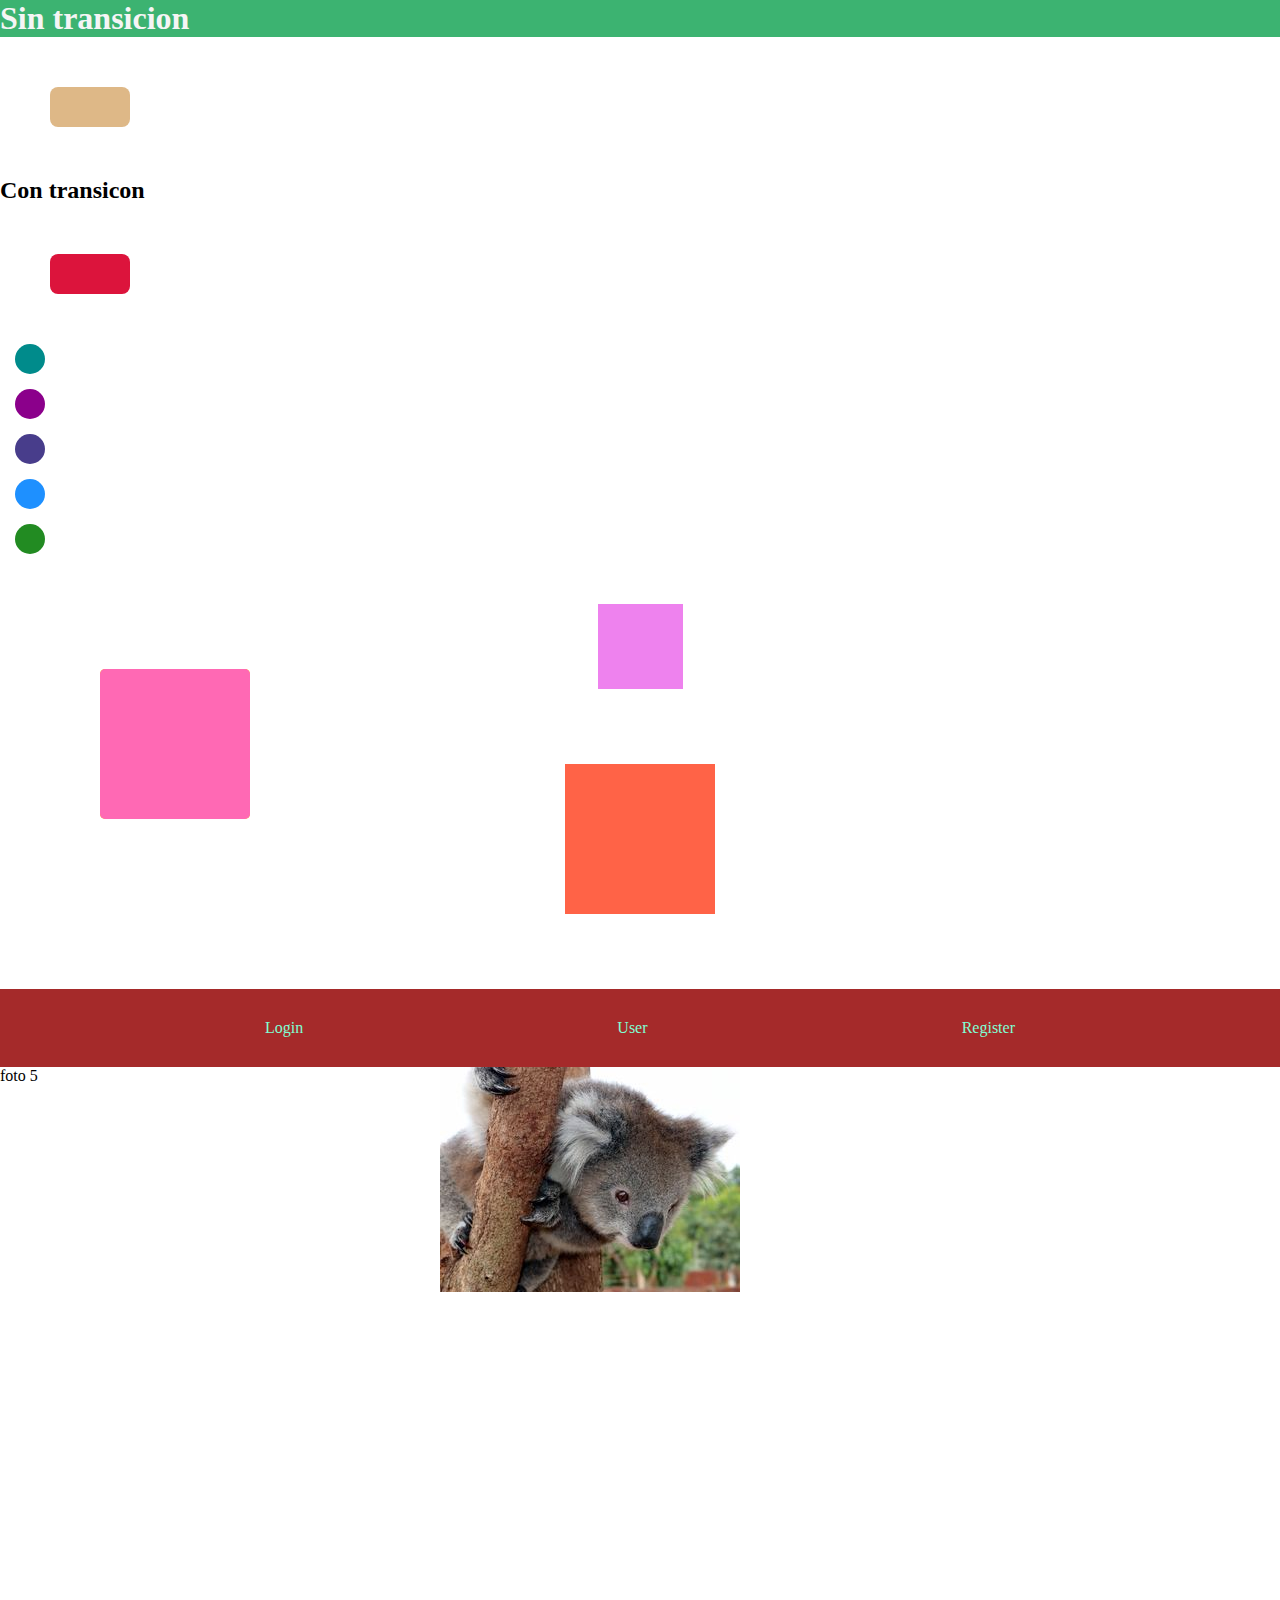
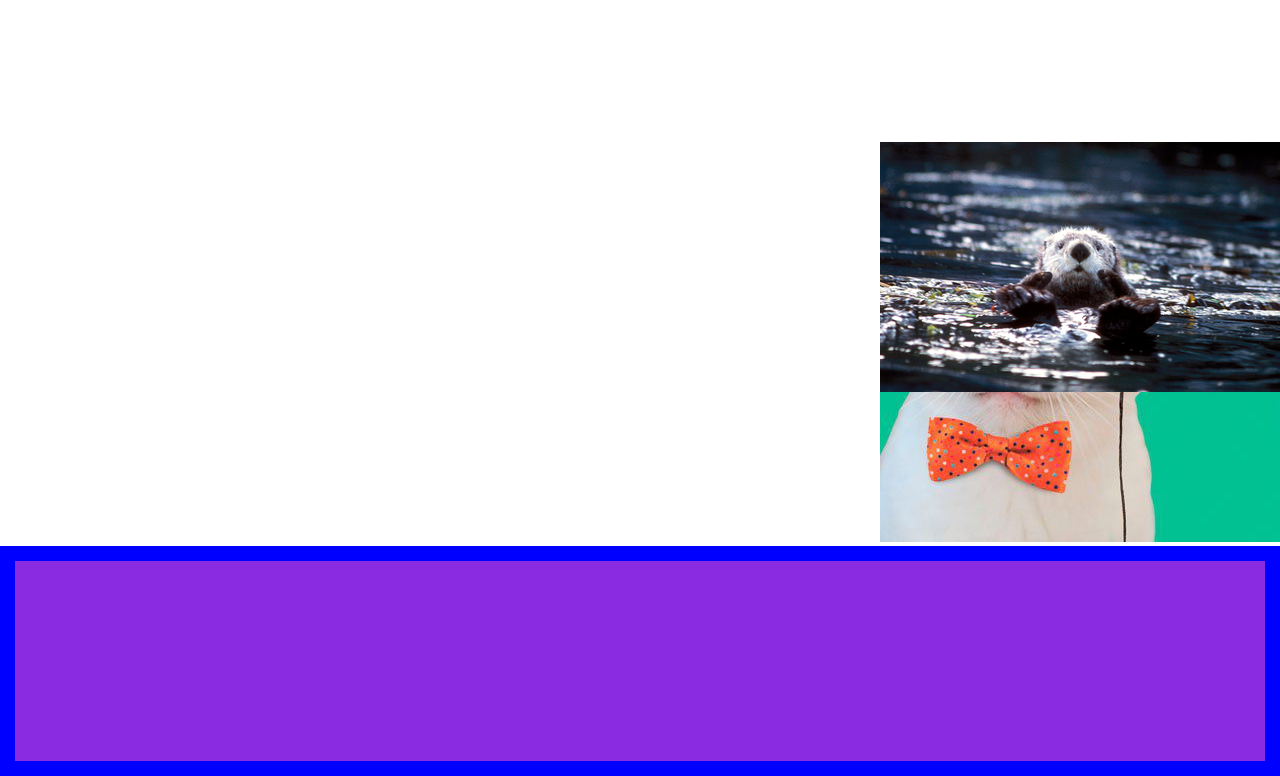
==== index.html @ f2d7583a "first commit" ====
<!DOCTYPE html>
<html lang="en">

<head>
    <meta charset="UTF-8">
    <meta http-equiv="X-UA-Compatible" content="IE=edge">
    <meta name="viewport" content="width=device-width, initial-scale=1.0">
    <link rel="stylesheet" href="./estilos/style.css">
    <title>Document</title>

</head>

<body>

    <section>

        <div>

            <h1>Sin transicion</h1>

            <div class="box box1"></div>

        </div>
        <h2>Con transicon</h2>
        <div class="box box2"></div>
        </div>

        </section>


<section class="container-circle">
<div class="circle1"></div>
<div class="circle2"></div>
<div class="circle3"></div>
<div class="circle4"></div>
<div class="circle5"></div>

</section>

<div class="square1"></div>
<div class="square2" ></div>

<div class="combinado" ></div>

<div class="animaciones" ></div>

        <header class="menuContainer">

            <div class="menu">
                <div>Login</div>
                <div>User</div>
                <div>Register</div>
            </div>



        </header>
        <main>
            <section class="padre">

                <div class="foto1"><img src="./imagenes/perro.jpg" alt=""></div>
                <div class="foto2"><img src="./imagenes/oso2.jpg" alt=""></div>
                <div class="foto3"><img src="./imagenes/gato.jpeg" alt=""></div>

                <div class="foto4"><img src="./imagenes/loutre.png" alt=""></div>
                <div>foto 5</div><img src="./imagenes/koala.jpg" alt="">





                </div>
            </section>







            <footer class="piePagina">

                <section class="footerItem">

                    <div></div>
                    <div></div>
                    <div></div>
                </section>

            </footer>




</body>

</html>
---- estilos/style.css ----
/*Inicio Reseteo*/

* {

    padding: 0;

    margin: 0px;

}

.menuContainer{
    color: aquamarine;
background-color: brown;
padding: 30px;
display: flex;
justify-content: center;
}

.menu{
    width: 750px;
    display: flex;
    justify-content: space-between;
}

.seccionImg{
    display: flex;
    justify-content: flex-start;
}

.imagenes{
    width: 900px;
    display: flex;  
flex-direction: row;
flex-wrap: wrap;
}

.piePagina{
    display: flex;
    justify-content:space-between ;
}

.footerItem{

background-color: blueviolet;
    border: 15px solid blue;
    height: 200px;
flex: 1;
}

.grid{

    
        display: grid;  
            
        grid-template-columns: 300px 100px; 
                           
        grid-template-rows: 40px 100px;

        
            display: grid;  
                grid-template-columns: 2fr 1fr; 
                grid-template-rows: 3fr 1fr; 
          grid-column-gap: 10px;
          grid-row-gap: 15px;
          
            }
            

            .border {
                border: 1px solid black;
                background-color: yellow;
             }
             


             *{
                margin: 0;
                padding: 0;
            }
            
            h1{
                background-color: mediumseagreen;
                color: whitesmoke;
            }
            
            nav{
                background-color: aquamarine;
                height: 10vh;
                display: grid;
            }
            
            
            footer{
                background-color: mediumorchid;
                height: 10vh;
            }
            
            ul li {
                display: inline-block;
            }
            
            
            
            
        body{
            background-image: linear-gradient( to top yellow orange red);
        }
            
            
            
            
            .padre{
                display: grid;
                grid-template-columns: repeat(2, 1fr) ;
                grid-template-rows: repeat(3, 1fr);
                grid-template-areas: 
                "foto1 foto2"
                "foto4 foto5"
                "foto3 foto2"
                ;
            }
            
            .foto1{
                grid-area: nav;
            }
            
            .foto2{
                grid-area: foto2;
            }
            
            .foto3{
                grid-area: foto3;
            }
            
            .foto4{
                grid-area: foto4;
            }
            
            .foto5{
                grid-area: foto5;
            }
            
            .foto6{
                grid-area: foto6;

            }

            .box{
border-radius: 8px;
height: 40px;
width: 80px;            
margin: 50px;
}

.box1{
background-color: burlywood;
}

.box2{
    background-color: crimson;
}

/*transformacion*/

.box:hover{
    transform: scale(4);
}

/*TRANSICION*/
.box2{
transition: all;
transition-duration: 1.5s;

}

.circle1, .circle2, .circle3, .circle4,
.circle5{
    border-radius: 50px;
height: 30px;
width: 30px;
margin: 15px;

}

.circle1{
    background-color: darkcyan;
transition: all 1.5s ease-in;

}

.circle2{
    background-color: darkmagenta;
transition: all 1.5s ease;
}

.circle3{
    background-color: darkslateblue;
transition: all 1.5s ease-in-out;
}

.circle4{
    background-color: dodgerblue;
transition: all 1.5s step-start;
}

.circle5{
    background-color: forestgreen;
transition: all 1.5s step-end;
}

.container-circle:hover .circle1,
.container-circle:hover .circle2,
.container-circle:hover .circle3,
.container-circle:hover .circle4,
.container-circle:hover .circle5 {
transform: translateX(300px);

}

.square1, .square2{
border-radius: 5px;
height: 150px;
width: 150px;
margin: 100px;
position: absolute;
}

.square1{
    background-color: gold;
}

.square2{
background-color: hotpink;
transition: all 2s;
}

.square2:hover{
transform: translate(50px,30px);

}

.combinado{
background-color: violet;
height: 85px;
width: 85px;
margin: 50px auto;
transition: all 2s;
}


.combinado:hover{
    transform: rotate(90deg) scale(3) translateX(80px);
}

.animaciones{
width:150px ;
height: 150PX;
margin: 75px auto;
background-color: tomato;
}

.animaciones:hover{
animation: change-color 5s ;
}

@keyframes change-color{
10%{background-color: yellowgreen;

}
25%{
    border-radius: 50%;
}
 50%{
     width: 300px;
 }   

75%{
    background-color: slateblue;
}

}
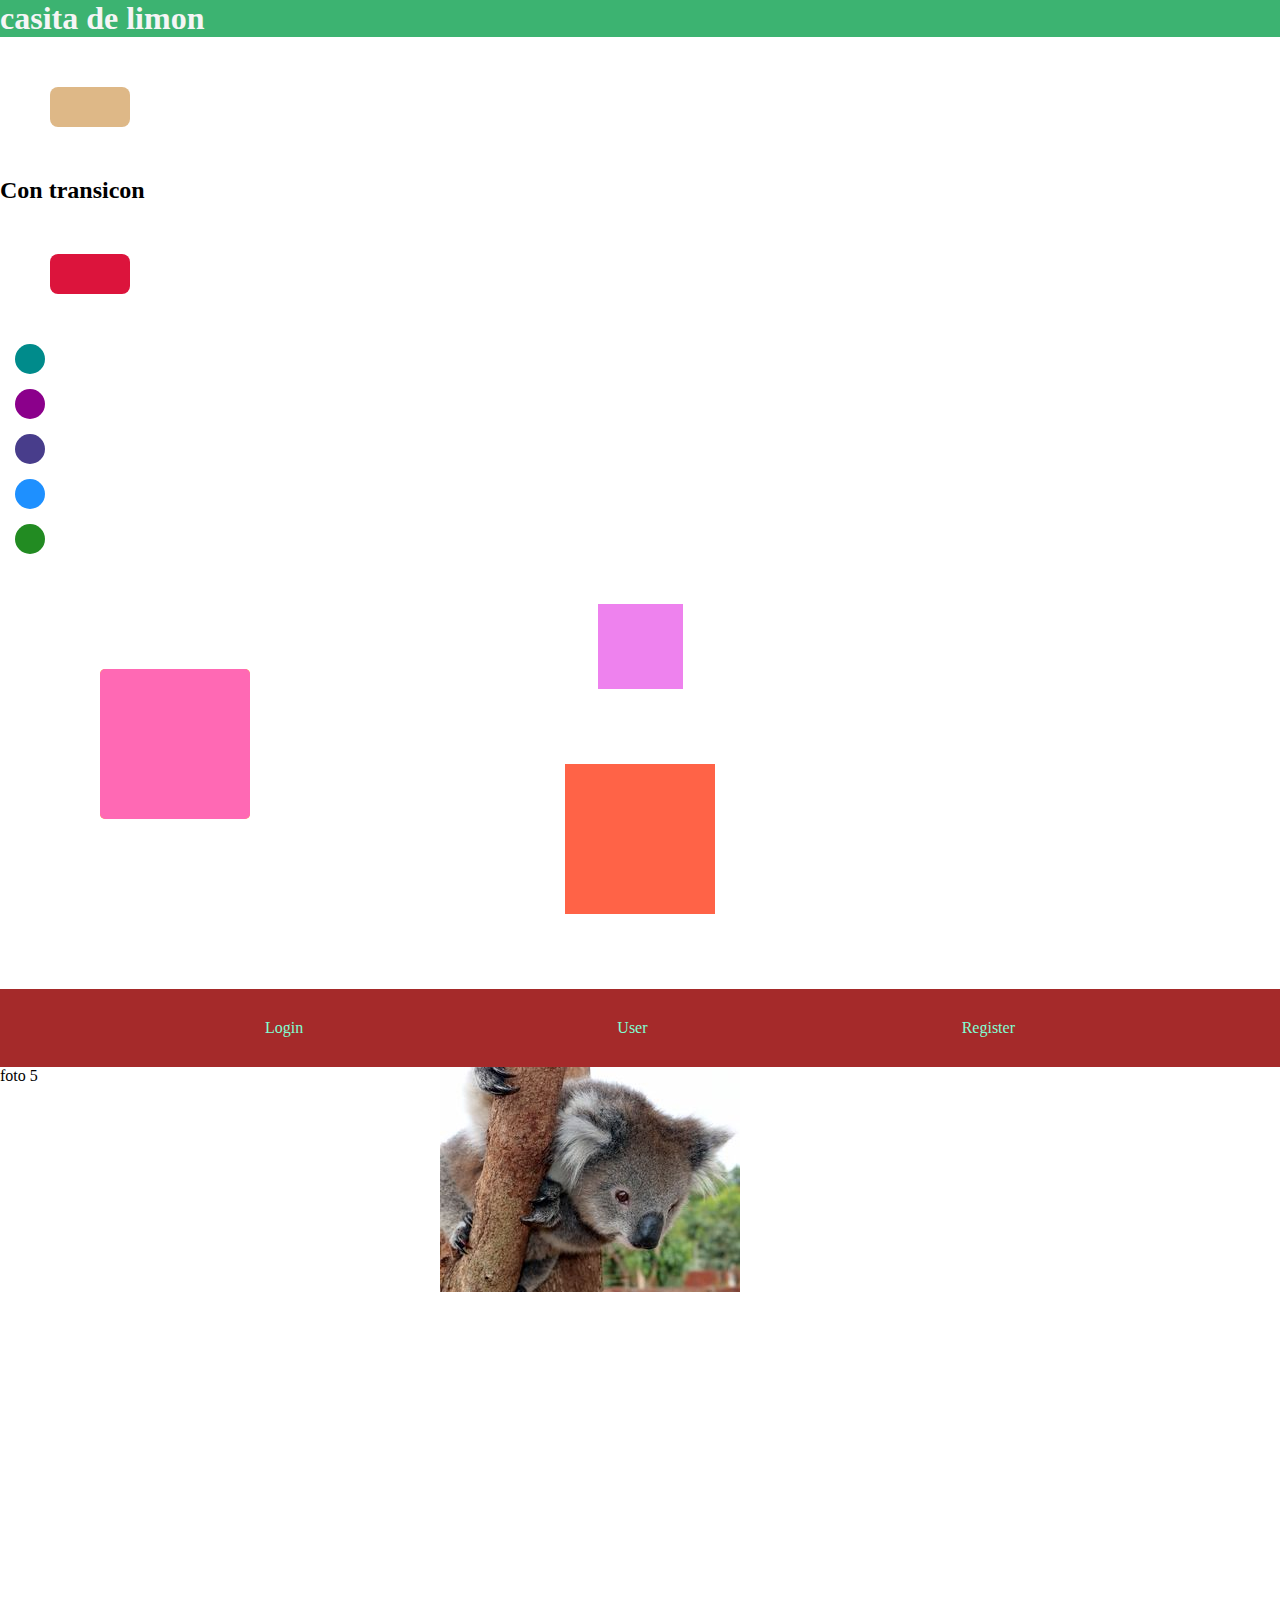
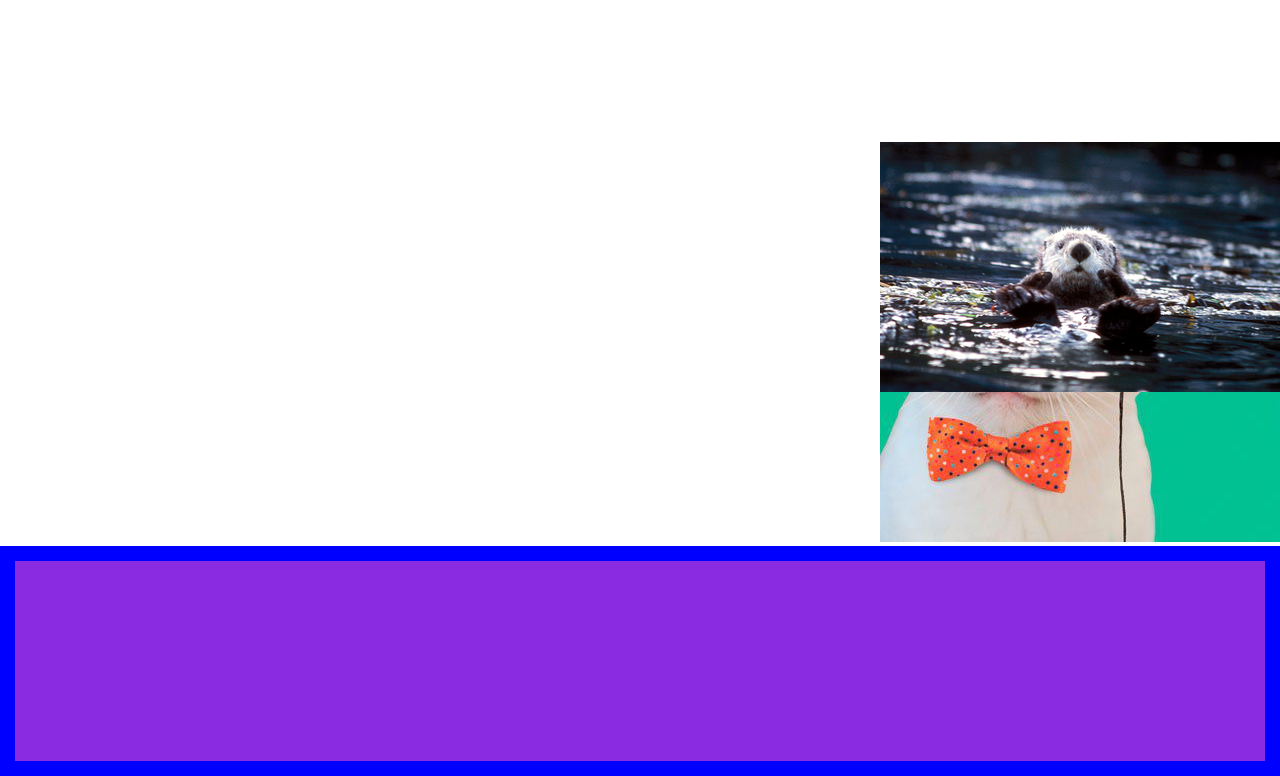
==== commit 28f4dd7d: "cambie titulo" ====
--- a/index.html
+++ b/index.html
@@ -16,7 +16,9 @@
 
         <div>
 
-            <h1>Sin transicion</h1>
+            <h1>casita de limon
+                
+            </h1>
 
             <div class="box box1"></div>
 
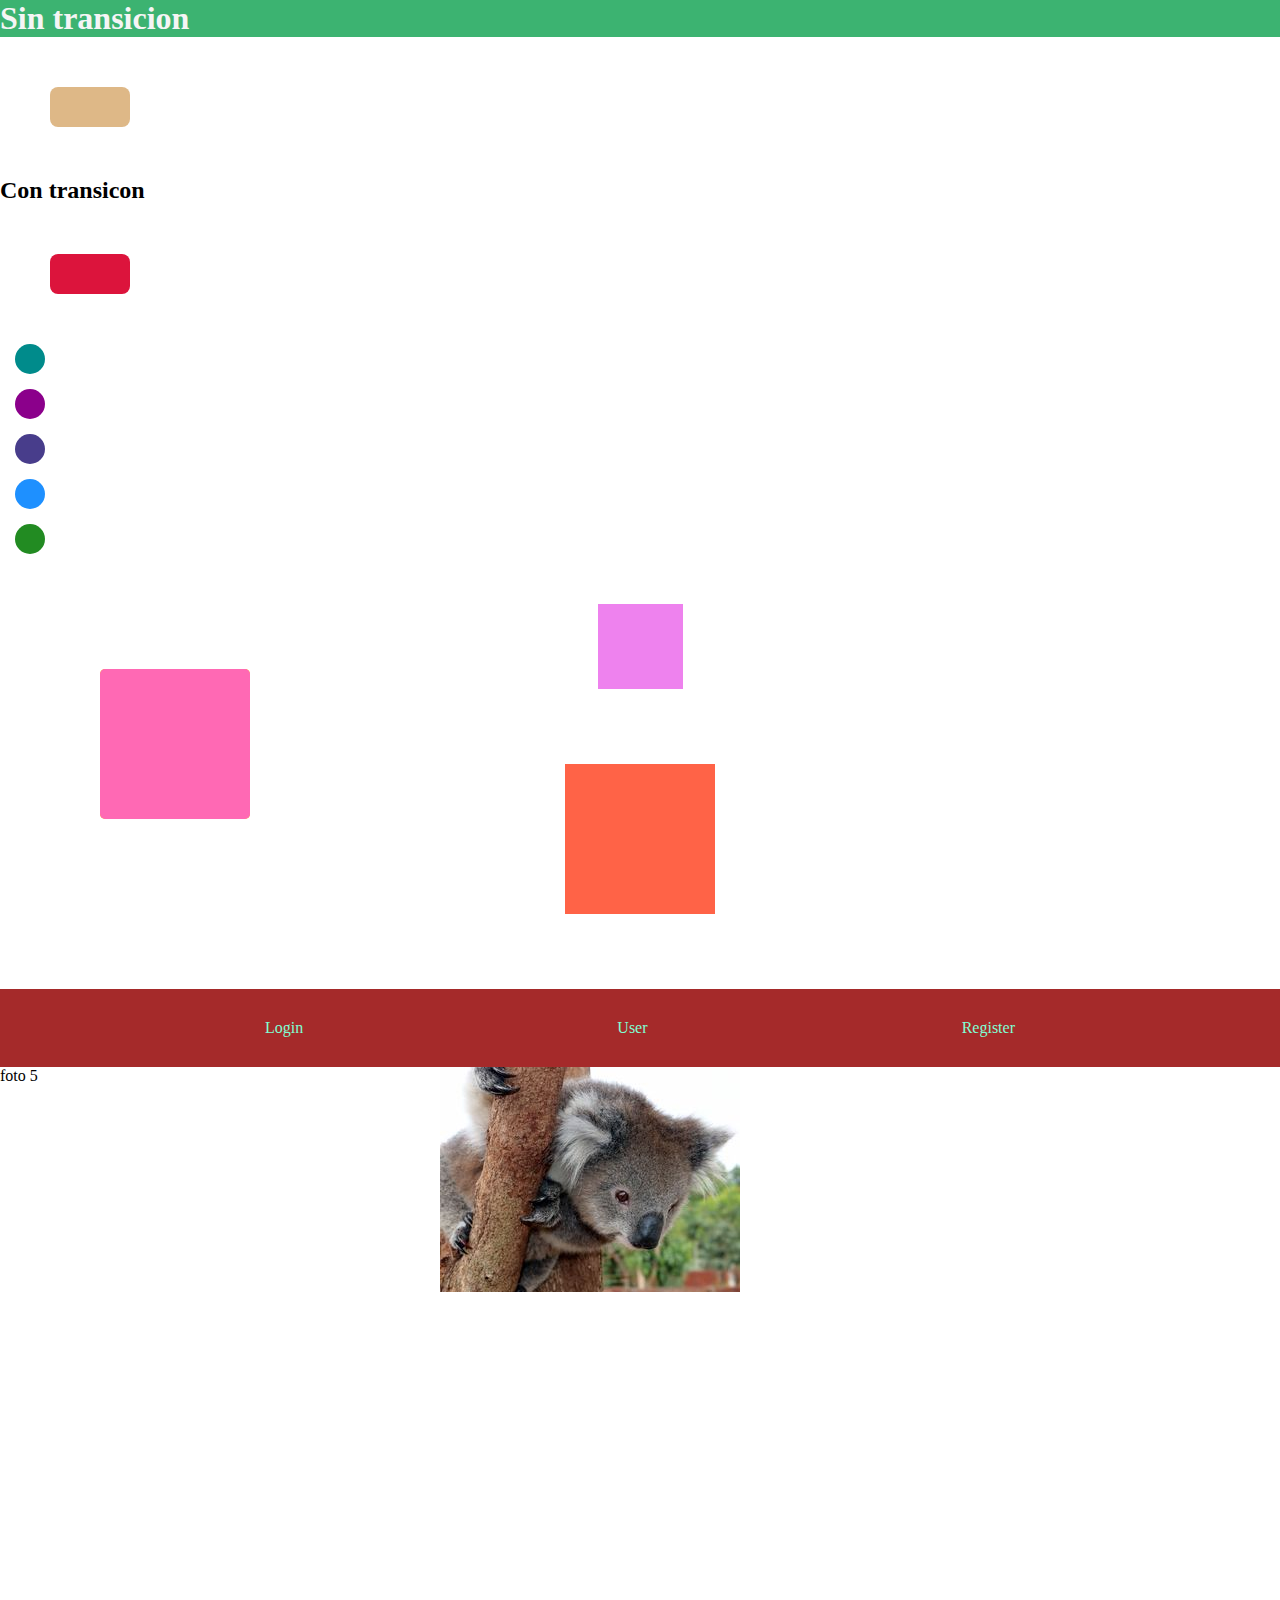
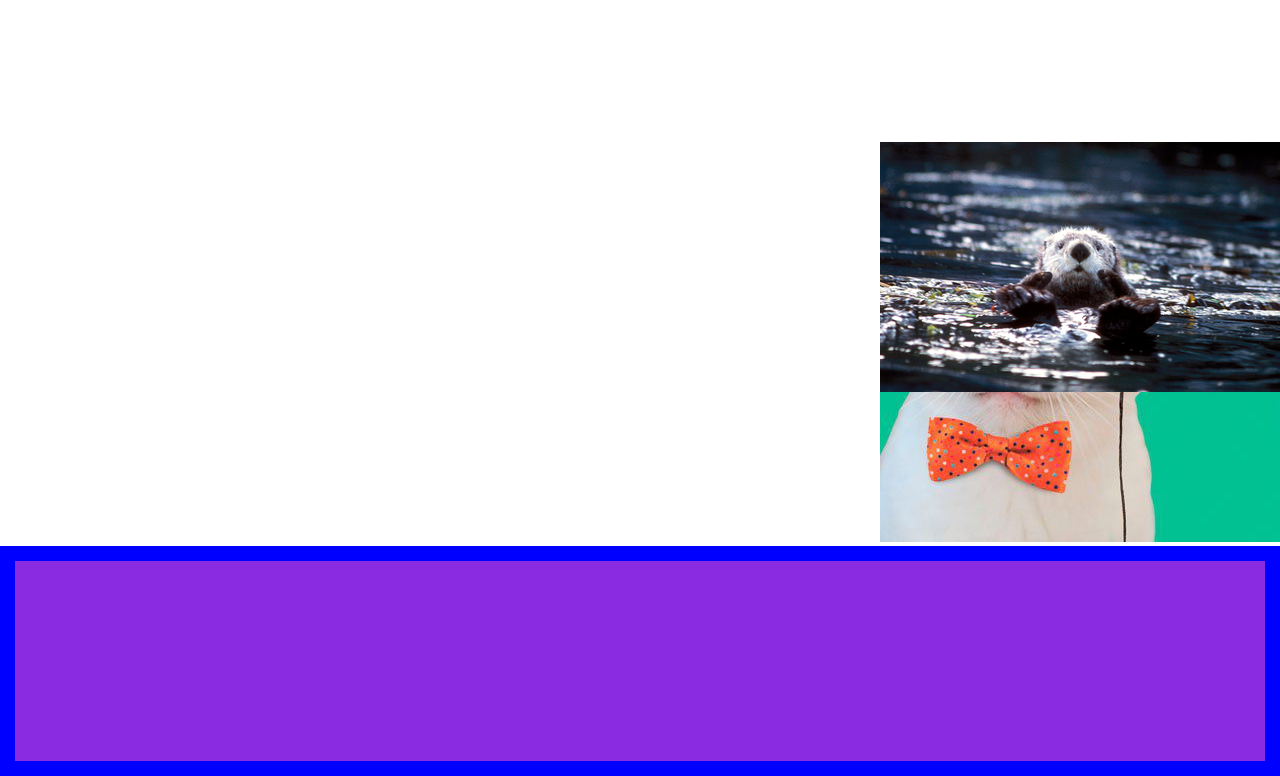
==== commit f9ae67c5: "cambie title" ====
--- a/index.html
+++ b/index.html
@@ -6,7 +6,7 @@
     <meta http-equiv="X-UA-Compatible" content="IE=edge">
     <meta name="viewport" content="width=device-width, initial-scale=1.0">
     <link rel="stylesheet" href="./estilos/style.css">
-    <title>Document</title>
+    <title>Casita limonypera</title>
 
 </head>
 
@@ -16,9 +16,7 @@
 
         <div>
 
-            <h1>casita de limon
-                
-            </h1>
+            <h1>Sin transicion</h1>
 
             <div class="box box1"></div>
 
